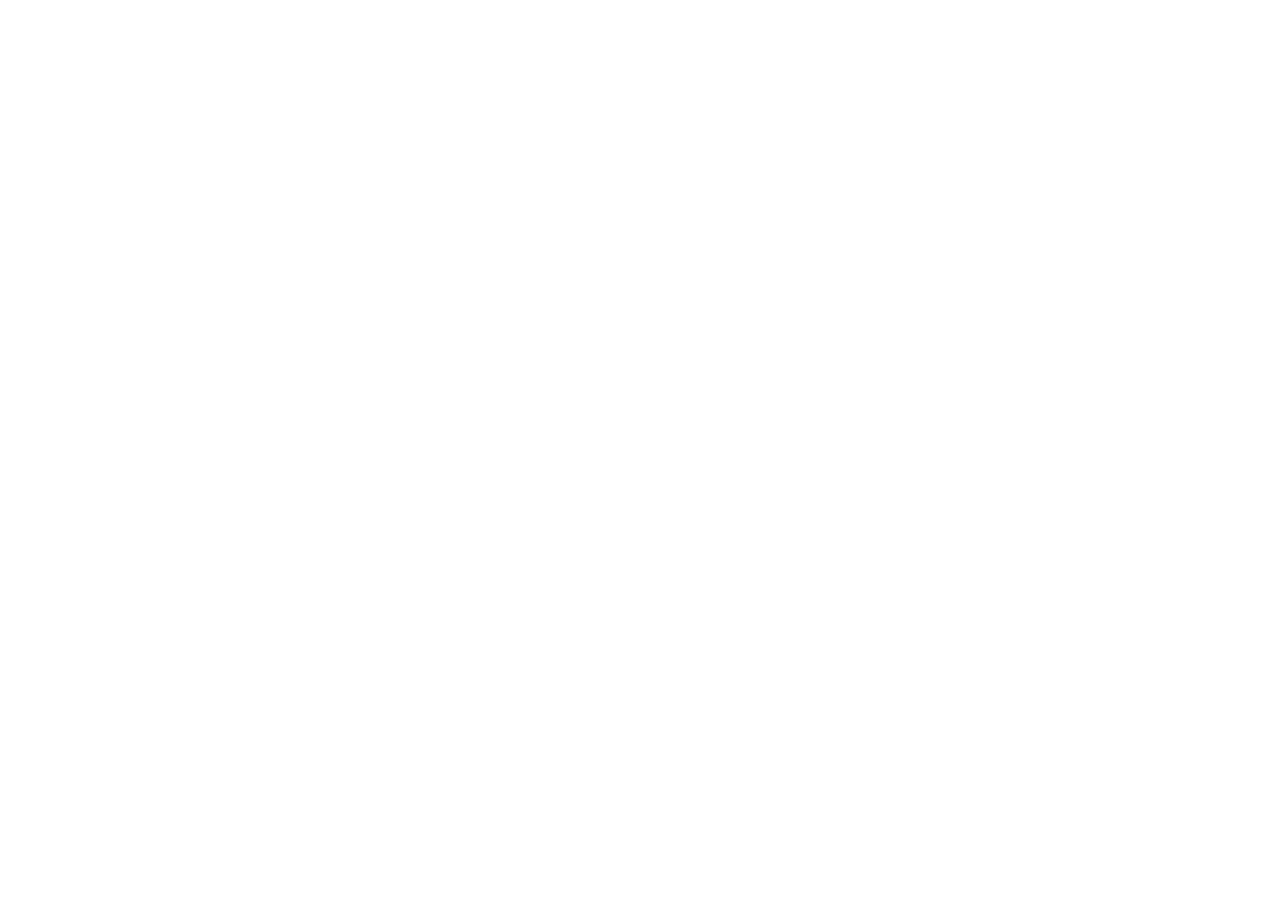
==== 03-lection1/01-button/index.html @ 137f1bcf "Added task Кнопка" ====
<!DOCTYPE html>
<!-- Страница с кнопкой -->
<html lang="ru">
    <head>
        <link rel="stylesheet" href="../../assets/css/main.css">
        <link rel="stylesheet" href="./button.css">
    </head>
    <body>

    </body>
</html>
---- 03-lection1/01-button/button.css ----
/* Стилизация кнопки */
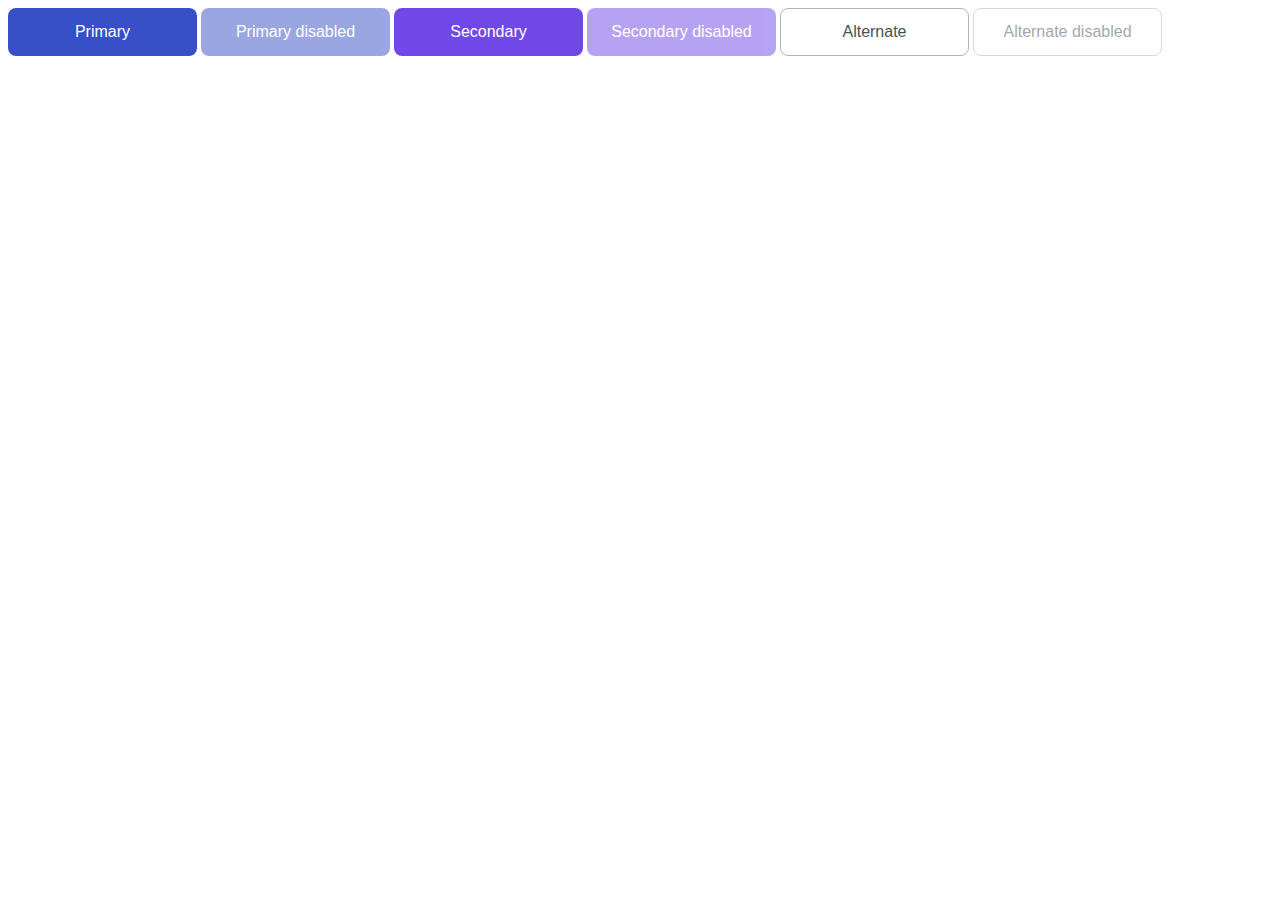
==== commit 2bd3794b: "dz-3-create-custom-button resolve homework according BEM methodology" ====
--- a/03-lection1/01-button/index.html
+++ b/03-lection1/01-button/index.html
@@ -6,6 +6,28 @@
         <link rel="stylesheet" href="./button.css">
     </head>
     <body>
+        <div class="buttons-card">
+            <div class="buttons-card__buttons-container">
+                <button class="buttons-card__button-item buttons-card_primary">
+                    Primary
+                </button>
+                <button class="buttons-card__button-item buttons-card_primary buttons-card__button-item_disabled" disabled>
+                    Primary disabled
+                </button>
+                <button class="buttons-card__button-item buttons-card_secondary">
+                    Secondary
+                </button>
+                <button class="buttons-card__button-item buttons-card_secondary buttons-card__button-item_disabled" disabled>
+                    Secondary disabled
+                </button>
+                <button class="buttons-card__button-item buttons-card_alternate">
+                    Alternate
+                </button>
+                <button class="buttons-card__button-item buttons-card_alternate buttons-card__button-item_disabled" disabled>
+                    Alternate disabled
+                </button>
+            </div>
+        </div>
 
     </body>
 </html>
--- a/assets/css/main.css
+++ b/assets/css/main.css
@@ -0,0 +1,24 @@
+@import '../fonts/fonts.css';
+
+:root {
+    --white: #ffffff;
+    --black: #212429;
+    --pink: #F784AD;
+    --purple: #7048E8;
+    --blue: #374FC7;
+    --red: #F03D3E;
+    --grey-1: #F8F9FA;
+    --grey-2: #DDE2E5;
+    --grey-3: #ACB5BD;
+    --grey-4: #495057;
+
+    --error: var(--red);
+    --success: var(--blue);
+
+    --primary: var(--blue);
+    --secondary: var(--purple);
+}
+
+body {
+    font-family: 'Roboto', sans-serif;
+}
--- a/03-lection1/01-button/button.css
+++ b/03-lection1/01-button/button.css
@@ -1 +1,34 @@
 /* Стилизация кнопки */
+@import url('../../assets/css/main.css');
+
+.buttons-card__button-item {
+    width: 189px;
+    height: 48px;
+    border: 0;
+    border-radius: 0.5rem;
+    padding: 0;
+    font-size: 16px;
+    font-weight: 500;
+    line-height: 18.75px;
+    text-align: center;
+}
+
+.buttons-card_primary {
+    color: var(--white);
+    background-color: var(--blue);
+}
+
+.buttons-card_secondary {
+    color: var(--white);
+    background-color: var(--purple);
+}
+
+.buttons-card_alternate {
+    color: var(--grey-4);
+    background-color: var(--white);
+    border: 1px solid var(--grey-3);
+}
+
+.buttons-card__button-item_disabled:disabled {
+    opacity: 0.5;
+}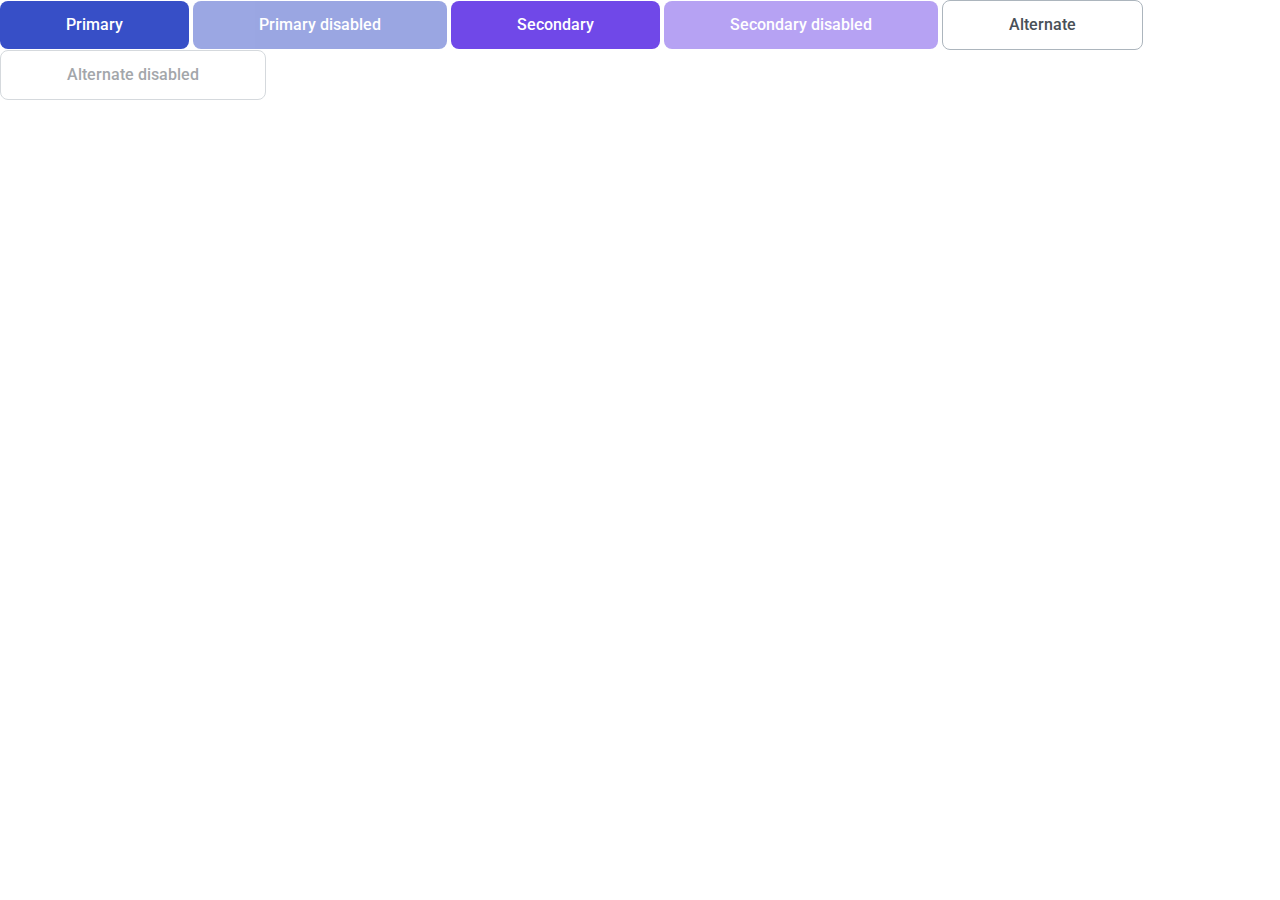
==== commit f244c5aa: "dz-3-fix following to the comments" ====
--- a/03-lection1/01-button/index.html
+++ b/03-lection1/01-button/index.html
@@ -6,28 +6,23 @@
         <link rel="stylesheet" href="./button.css">
     </head>
     <body>
-        <div class="buttons-card">
-            <div class="buttons-card__buttons-container">
-                <button class="buttons-card__button-item buttons-card_primary">
-                    Primary
-                </button>
-                <button class="buttons-card__button-item buttons-card_primary buttons-card__button-item_disabled" disabled>
-                    Primary disabled
-                </button>
-                <button class="buttons-card__button-item buttons-card_secondary">
-                    Secondary
-                </button>
-                <button class="buttons-card__button-item buttons-card_secondary buttons-card__button-item_disabled" disabled>
-                    Secondary disabled
-                </button>
-                <button class="buttons-card__button-item buttons-card_alternate">
-                    Alternate
-                </button>
-                <button class="buttons-card__button-item buttons-card_alternate buttons-card__button-item_disabled" disabled>
-                    Alternate disabled
-                </button>
-            </div>
-        </div>
-
+            <button class="button button_primary">
+                Primary
+            </button>
+            <button class="button button_primary" disabled>
+                Primary disabled
+            </button>
+            <button class="button button_secondary">
+                Secondary
+            </button>
+            <button class="button button_secondary" disabled>
+                Secondary disabled
+            </button>
+            <button class="button button_alternate">
+                Alternate
+            </button>
+            <button class="button button_alternate" disabled>
+                Alternate disabled
+            </button>
     </body>
 </html>
--- a/assets/css/main.css
+++ b/assets/css/main.css
@@ -1,4 +1,15 @@
 @import '../fonts/fonts.css';
+
+@import url('../../04-lection2/01-histogram/histogram.css');
+@import url('../../04-lection2/02-skeleton/skeleton.css');
+@import url('../../04-lection2/02-skeleton/skeleton.css');
+
+@import url('../../components/page/page.css');
+@import url('../../components/header/header.css');
+@import url('../../components/main/main.css');
+@import url('../../components/footer/footer.css');
+@import url('../../components/container/container.css');
+@import url('../../components/card/card.css');
 
 :root {
     --white: #ffffff;
@@ -19,6 +30,15 @@
     --secondary: var(--purple);
 }
 
-body {
+* {
     font-family: 'Roboto', sans-serif;
 }
+
+html, body {
+    height: 100%;
+    margin: 0;
+}
+
+h1 {
+    margin: 0;
+}
--- a/03-lection1/01-button/button.css
+++ b/03-lection1/01-button/button.css
@@ -1,34 +1,32 @@
 /* Стилизация кнопки */
-@import url('../../assets/css/main.css');
-
-.buttons-card__button-item {
-    width: 189px;
-    height: 48px;
+.button {
+    font-family: 'Roboto', sans-serif;
     border: 0;
     border-radius: 0.5rem;
-    padding: 0;
+    padding: 15px 65.58px 14px 66.42px;
+    font-family: 'Roboto', sans-serif;
     font-size: 16px;
     font-weight: 500;
     line-height: 18.75px;
     text-align: center;
 }
 
-.buttons-card_primary {
+.button_primary {
     color: var(--white);
     background-color: var(--blue);
 }
 
-.buttons-card_secondary {
+.button_secondary {
     color: var(--white);
     background-color: var(--purple);
 }
 
-.buttons-card_alternate {
+.button_alternate {
     color: var(--grey-4);
     background-color: var(--white);
     border: 1px solid var(--grey-3);
 }
 
-.buttons-card__button-item_disabled:disabled {
+.button:disabled {
     opacity: 0.5;
 }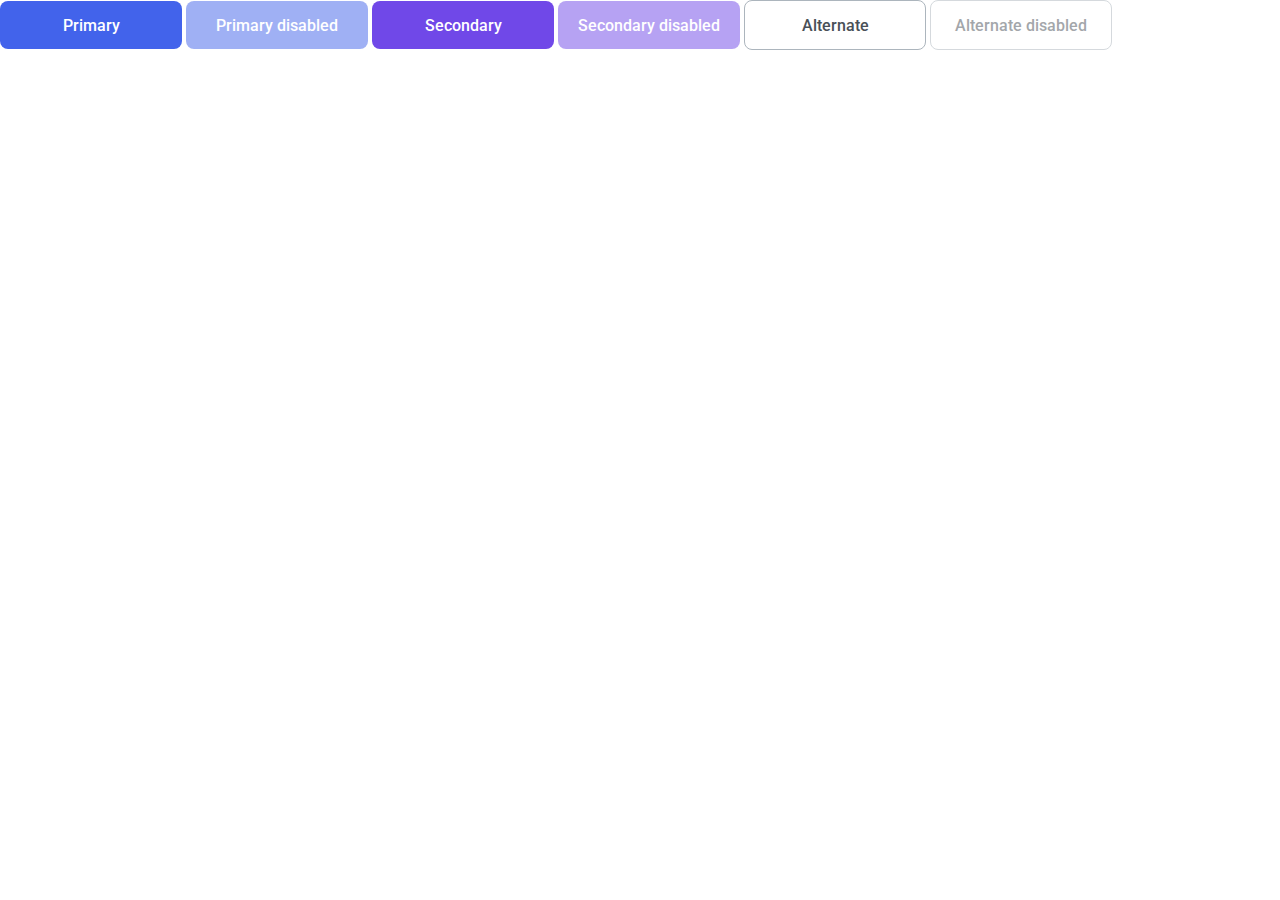
==== commit 12a317b2: "Added solution for task: Кнопка" ====
--- a/03-lection1/01-button/index.html
+++ b/03-lection1/01-button/index.html
@@ -6,23 +6,23 @@
         <link rel="stylesheet" href="./button.css">
     </head>
     <body>
-            <button class="button button_primary">
-                Primary
-            </button>
-            <button class="button button_primary" disabled>
-                Primary disabled
-            </button>
-            <button class="button button_secondary">
-                Secondary
-            </button>
-            <button class="button button_secondary" disabled>
-                Secondary disabled
-            </button>
-            <button class="button button_alternate">
-                Alternate
-            </button>
-            <button class="button button_alternate" disabled>
-                Alternate disabled
-            </button>
+        <button class="button button_primary">
+            Primary
+        </button>
+        <button class="button button_primary" disabled>
+            Primary disabled
+        </button>
+        <button class="button button_secondary">
+            Secondary
+        </button>
+        <button class="button button_secondary" disabled>
+            Secondary disabled
+        </button>
+        <button class="button button_alternate">
+            Alternate
+        </button>
+        <button class="button button_alternate" disabled>
+            Alternate disabled
+        </button>
     </body>
 </html>
--- a/assets/css/main.css
+++ b/assets/css/main.css
@@ -6,7 +6,7 @@
 
 @import url('../../components/page/page.css');
 @import url('../../components/header/header.css');
-@import url('../../components/main/main.css');
+@import url('../../components/preview/preview.css');
 @import url('../../components/footer/footer.css');
 @import url('../../components/container/container.css');
 @import url('../../components/card/card.css');
@@ -39,6 +39,6 @@
     margin: 0;
 }
 
-h1 {
+h1, h2, h3, h4, p {
     margin: 0;
 }
--- a/03-lection1/01-button/button.css
+++ b/03-lection1/01-button/button.css
@@ -1,32 +1,68 @@
 /* Стилизация кнопки */
+
 .button {
-    font-family: 'Roboto', sans-serif;
-    border: 0;
-    border-radius: 0.5rem;
-    padding: 15px 65.58px 14px 66.42px;
-    font-family: 'Roboto', sans-serif;
+    border: none;
+    outline: none;
+
+    display: inline-block;
+    border-radius: 8px;
+    padding: 15px 20px 14px;
+    text-align: center;
     font-size: 16px;
+    line-height: 19px;
     font-weight: 500;
-    line-height: 18.75px;
-    text-align: center;
-}
-
-.button_primary {
-    color: var(--white);
-    background-color: var(--blue);
-}
-
-.button_secondary {
-    color: var(--white);
-    background-color: var(--purple);
-}
-
-.button_alternate {
-    color: var(--grey-4);
-    background-color: var(--white);
-    border: 1px solid var(--grey-3);
+    cursor: pointer;
+    min-width: 182px;
 }
 
 .button:disabled {
     opacity: 0.5;
-}+    cursor: default;
+}
+
+/* Primary */
+
+.button_primary {
+    background: #4263EB;
+    color: #FFFFFF;
+
+    transition: opacity 200ms ease-in-out, background 200ms ease-in-out;
+}
+
+.button_primary:hover {
+    background: #2342C0;
+}
+
+/* Возвращаем цвет на такой же, какой был у primary */
+.button_primary:hover:disabled {
+    background: #4263EB;
+}
+
+/* Secondary */
+
+.button_secondary {
+    background: #7048E8;
+    color: #FFFFFF;
+
+    transition: opacity 200ms ease-in-out, background 200ms ease-in-out;
+}
+
+/* Альтернатива возвращению цвета */
+.button_secondary:hover:not(:disabled) {
+    background: #5028C6;
+}
+
+/* Alternate */
+
+.button_alternate {
+    border: 1px solid #ACB5BD;
+    background: transparent;
+    color: #495057;
+
+    transition: border-color 0.2s ease-in-out;
+}
+
+/* Альтернатива возвращению цвета */
+.button_alternate:hover:not(:disabled) {
+    border-color: #212429;
+}
